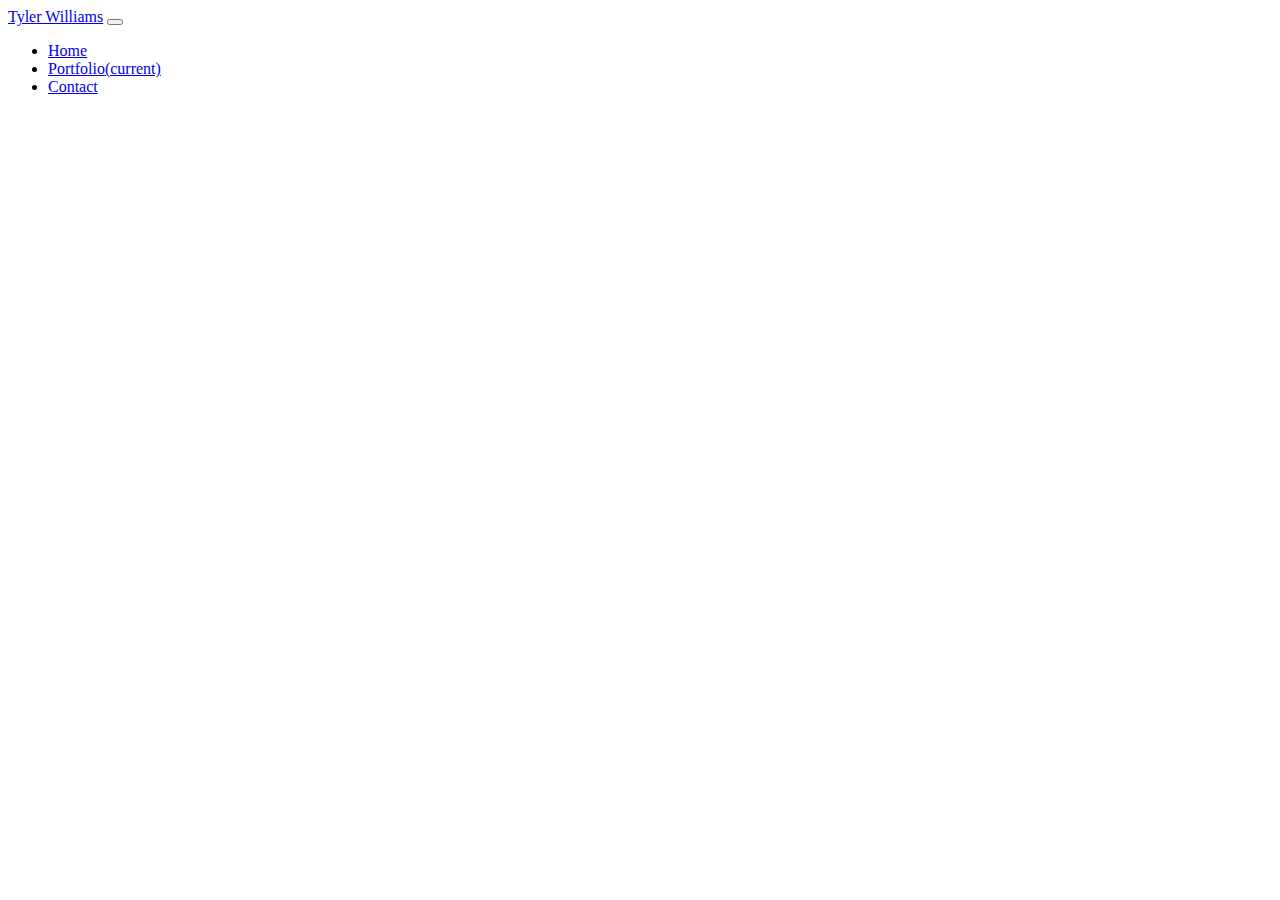
==== portfolio.html @ d531f853 "initial Push" ====
<!doctype html>
<html lang="en">
  <head>
    <!-- Required meta tags -->
    <meta charset="utf-8">
    <meta name="viewport" content="width=device-width, initial-scale=1, shrink-to-fit=no">

    <!-- Bootstrap CSS -->
    <link rel="stylesheet" href="https://cdn.jsdelivr.net/npm/bootstrap@4.5.3/dist/css/bootstrap.min.css" integrity="sha384-TX8t27EcRE3e/ihU7zmQxVncDAy5uIKz4rEkgIXeMed4M0jlfIDPvg6uqKI2xXr2" crossorigin="anonymous">

    <title>Tyler's Webpage</title>
  </head>
  <body>
    <header class="navbar navbar-expand-lg navbar-light bg-light">
      <a class="navbar-brand" href="#">Tyler Williams</a>
      <button class="navbar-toggler" type="button" data-toggle="collapse" data-target="#navbarNav" aria-controls="navbarNav" aria-expanded="false" aria-label="Toggle navigation">
        <span class="navbar-toggler-icon"></span>
      </button>
      <div class="collapse navbar-collapse" id="navbarNav">
        <ul class="navbar-nav ml-auto">
          <li class="nav-item">
            <a class="nav-link" href="index.html">Home</a>
          </li>
          <li class="nav-item active">
            <a class="nav-link" href="portfolio.html">Portfolio<span class="sr-only">(current)</span></a>
          </li>
          <li class="nav-item">
            <a class="nav-link" href="contact.html">Contact</a>
          </li>
          
        </ul>
      </div>
  </header>
  </body>
</html>
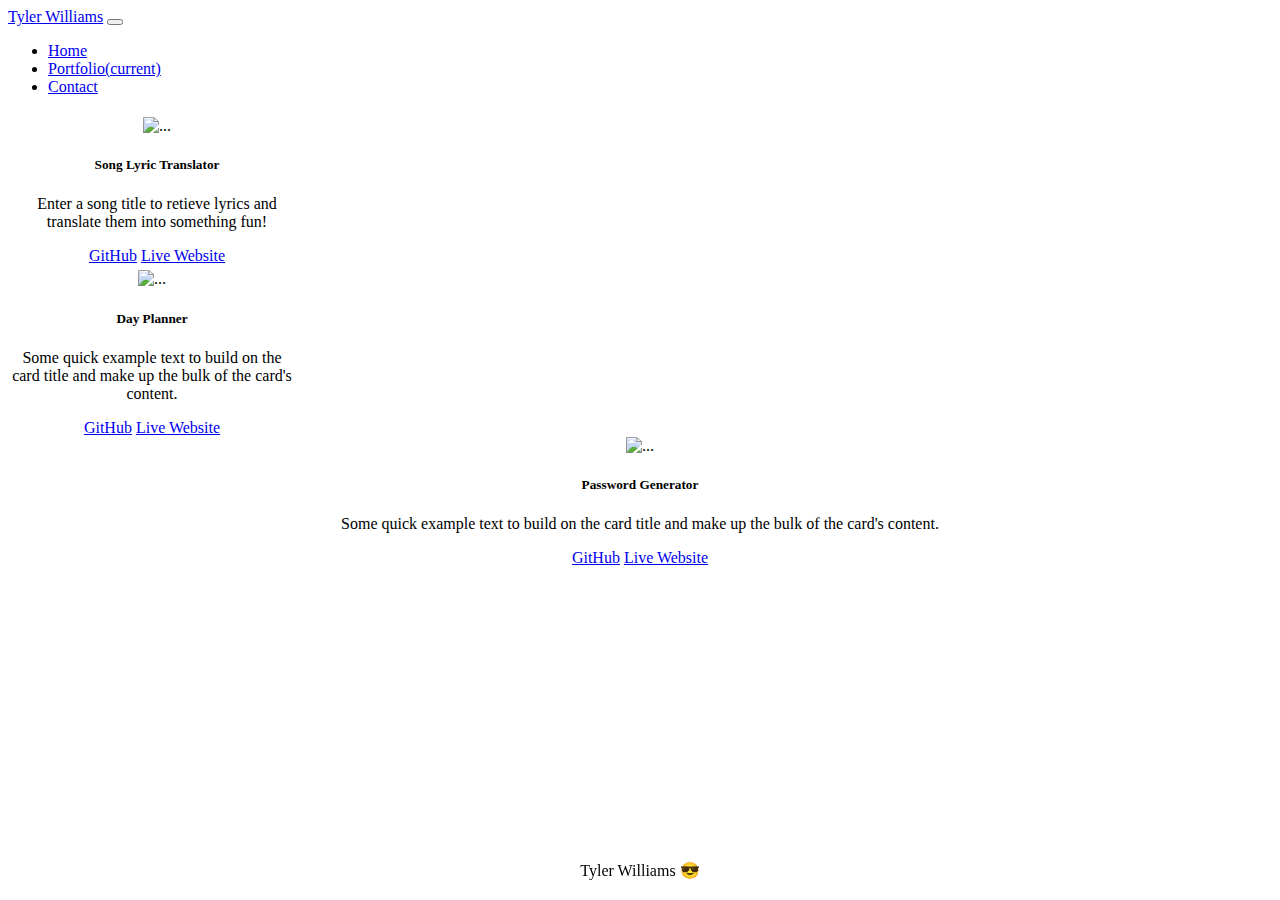
==== commit 52f7732d: "updated photos" ====
--- a/portfolio.html
+++ b/portfolio.html
@@ -6,12 +6,13 @@
     <meta name="viewport" content="width=device-width, initial-scale=1, shrink-to-fit=no">
 
     <!-- Bootstrap CSS -->
+    <link rel="stylesheet" href="style.css">
     <link rel="stylesheet" href="https://cdn.jsdelivr.net/npm/bootstrap@4.5.3/dist/css/bootstrap.min.css" integrity="sha384-TX8t27EcRE3e/ihU7zmQxVncDAy5uIKz4rEkgIXeMed4M0jlfIDPvg6uqKI2xXr2" crossorigin="anonymous">
-
-    <title>Tyler's Webpage</title>
+    <title>Portfolio</title>
   </head>
-  <body>
-    <header class="navbar navbar-expand-lg navbar-light bg-light">
+<div></div>
+  <body class="page-container">
+    <header class="navbar navbar-expand navbar-light bg-light">
       <a class="navbar-brand" href="#">Tyler Williams</a>
       <button class="navbar-toggler" type="button" data-toggle="collapse" data-target="#navbarNav" aria-controls="navbarNav" aria-expanded="false" aria-label="Toggle navigation">
         <span class="navbar-toggler-icon"></span>
@@ -31,5 +32,47 @@
         </ul>
       </div>
   </header>
+<main  class="container">
+  <div class="row">
+  
+  <div class="col-md card projectborder" style="width: 18rem; text-align: center; padding: 5px;">
+    <img src="\images\song-translator.jpeg" class="col card-img-top" alt="...">
+    <div class="card-body">
+      <h5 class="card-title">Song Lyric Translator</h5>
+      <p class="card-text">Enter a song title to retieve lyrics and translate them into something fun!</p>
+      <a href="https://github.com/Curtis-Hatter/Song-Translation-Application" class="btn btn-primary">GitHub</a>
+      <a href="https://curtis-hatter.github.io/Song-Translation-Application/" class="btn btn-primary">Live Website</a>
+    </div>
+  </div>
+  </div>
+  <div class="row">
+  <div class="col-6 card projectborder" style="width: 18rem; text-align: center;">
+    <img src="\images\Day-Planner.png" class="card-img-top" alt="...">
+    <div class="card-body">
+      <h5 class="card-title">Day Planner</h5>
+      <p class="card-text">Some quick example text to build on the card title and make up the bulk of the card's content.</p>
+      <a href="https://github.com/TylerWilliams97/Day-Planner" class="btn btn-primary">GitHub</a>
+      <a href="https://tylerwilliams97.github.io/Day-Planner/" class="btn btn-primary">Live Website</a>
+    </div>
+  </div>
+  
+  <div class="col-6 card projectborder"  style="text-align: center;">
+    <img src="\images\Password-Generator.png" class="card-img-top" alt="...">
+    <div class="card-body">
+      <h5 class="card-title">Password Generator</h5>
+      <p class="card-text">Some quick example text to build on the card title and make up the bulk of the card's content.</p>
+      <a href="https://github.com/TylerWilliams97/Password_Generator" class="btn btn-primary">GitHub</a>
+      <a href="https://tylerwilliams97.github.io/Password_Generator/" class="btn btn-primary">Live Website</a>
+    </div>
+  </div>
+  </div>
+  </div>
+
+<footer class="row">
+
+ <footer>Tyler Williams &#128526</footer>
+</footer>
+</main>
+ 
   </body>
 </html>--- a/style.css
+++ b/style.css
@@ -0,0 +1,12 @@
+.About{
+    margin: 25px;
+}
+
+footer{
+    text-align: center;
+    position: fixed;
+    left: 0;
+    bottom: 0;
+    width: 100%;
+    padding-bottom: 20px;
+}